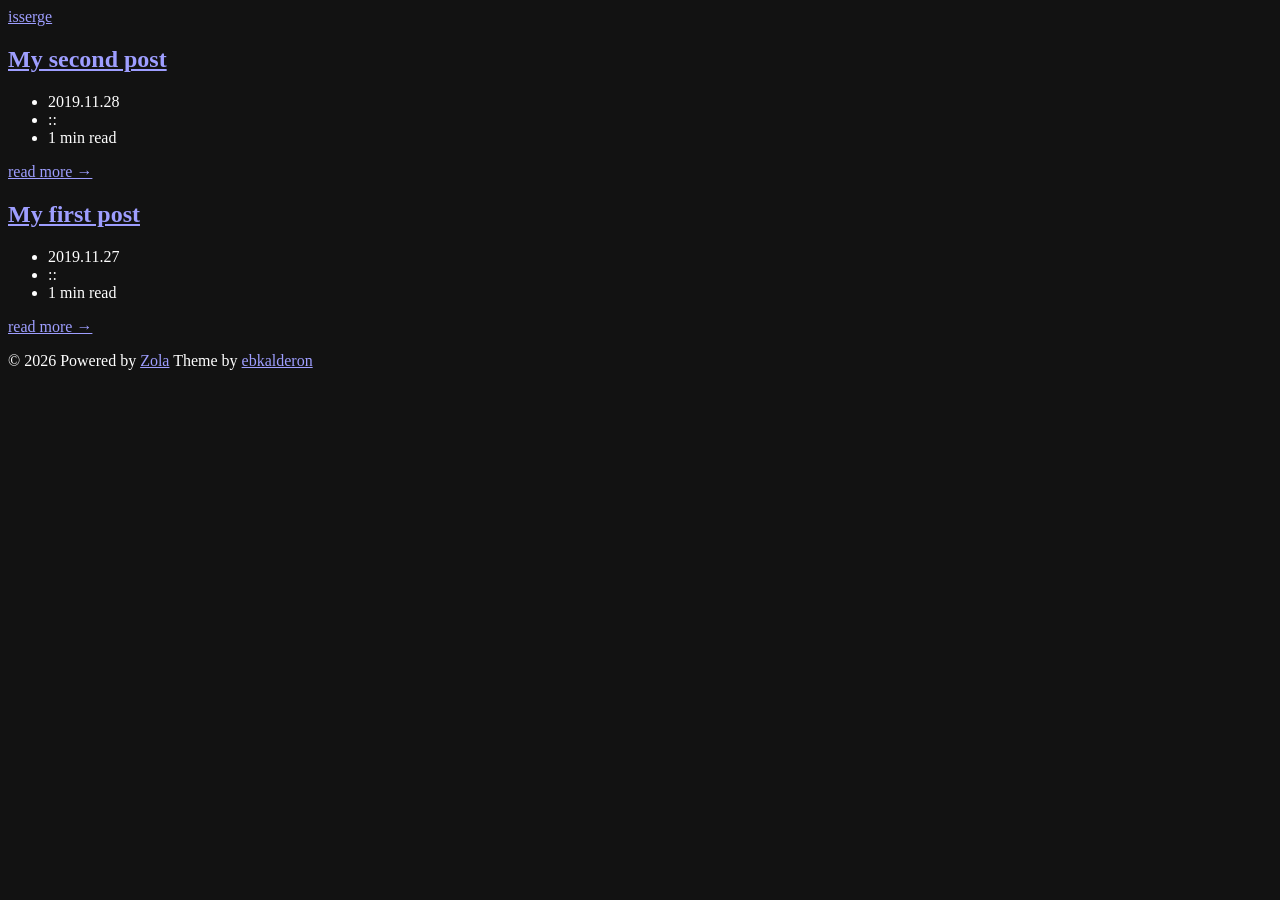
==== public/index.html @ 57b31bd5 "feat: Add theme" ====
<!doctype html>
<html lang="en">

<head>
    <meta charset="utf-8">
    <meta name="viewport" content="width=device-width, initial-scale=1">
    <meta http-equiv="Content-Security-Policy" content="default-src 'self'; style-src-attr 'unsafe-inline'">

    <title>isserge</title>

    <link rel="preload" href="https://isserge.github.io/fonts/FiraCode-Regular.woff2" as="font" type="font/woff2" crossorigin="anonymous">
    <link rel="preload" href="https://isserge.github.io/fonts/FiraCode-Bold.woff2" as="font" type="font/woff2" crossorigin="anonymous">
    <link rel="stylesheet" href="https://isserge.github.io/css/style.css?h=3859403ee714c691fd35">
    <script src="https://isserge.github.io/js/auto-close-popover-on-resize.js?h=4ef87d6fc7b98b22e044" defer></script>
    <script src="https://isserge.github.io/js/copy-code-to-clipboard.js?h=6eec6d5a29e934c1de32" defer></script>

    <link rel="canonical" href="https://isserge.github.io/">
    
    <meta name="robots" content="index, follow">
    <meta name="theme-color" content="#211f1a">
    <meta name="color-scheme" content="dark">

    <meta property="og:title" content="isserge">
    <meta property="og:type" content="website">
    <meta property="og:url" content="https://isserge.github.io/">
    <meta property="og:site_name" content="isserge">
    <meta property="og:updated_time" content="2026-05-05T10:21:28.213116+08:00">
</head>

<body class="layout-center" data-theme="terminus">
    <header class="header">
        <div class="header-container">
            <span class="header-logo-container">
                <a href="https://isserge.github.io">
                    <span class="logo">isserge</span>
                </a>
            </span>
        </div>
    </header>
    <main id="main">
        <article class="post">
            <header>
                <h2 class="post-title">
                    <a href="https://isserge.github.io/blog/second/">My second post</a>
                </h2>
                <ul class="post-meta hidden">
                    <li title="Published on 2019-11-28"><time datetime="2019-11-28">2019.11.28</time></li>
                    <li role="separator" aria-hidden="true">::</li>
                    <li title="6 words"><time datetime="PT1M">1 min</time> read</li>
                </ul>
            </header>
            <a class="read-more" href="https://isserge.github.io/blog/second/" aria-label="Read more about My second post">read more →</a>
        </article>
        <article class="post">
            <header>
                <h2 class="post-title">
                    <a href="https://isserge.github.io/blog/first/">My first post</a>
                </h2>
                <ul class="post-meta hidden">
                    <li title="Published on 2019-11-27"><time datetime="2019-11-27">2019.11.27</time></li>
                    <li role="separator" aria-hidden="true">::</li>
                    <li title="6 words"><time datetime="PT1M">1 min</time> read</li>
                </ul>
            </header>
            <a class="read-more" href="https://isserge.github.io/blog/first/" aria-label="Read more about My first post">read more →</a>
        </article>
    </main>
    <footer class="footer">
        <p class="copyright">
            <span>© <time>2026</time></span>
            <span>Powered by <a rel="external" href="https://www.getzola.org">Zola</a></span>
            <span>Theme by <a rel="external" href="https://eyalkalderon.com">ebkalderon</a></span>
        </p>
    </footer>
</body>

</html>
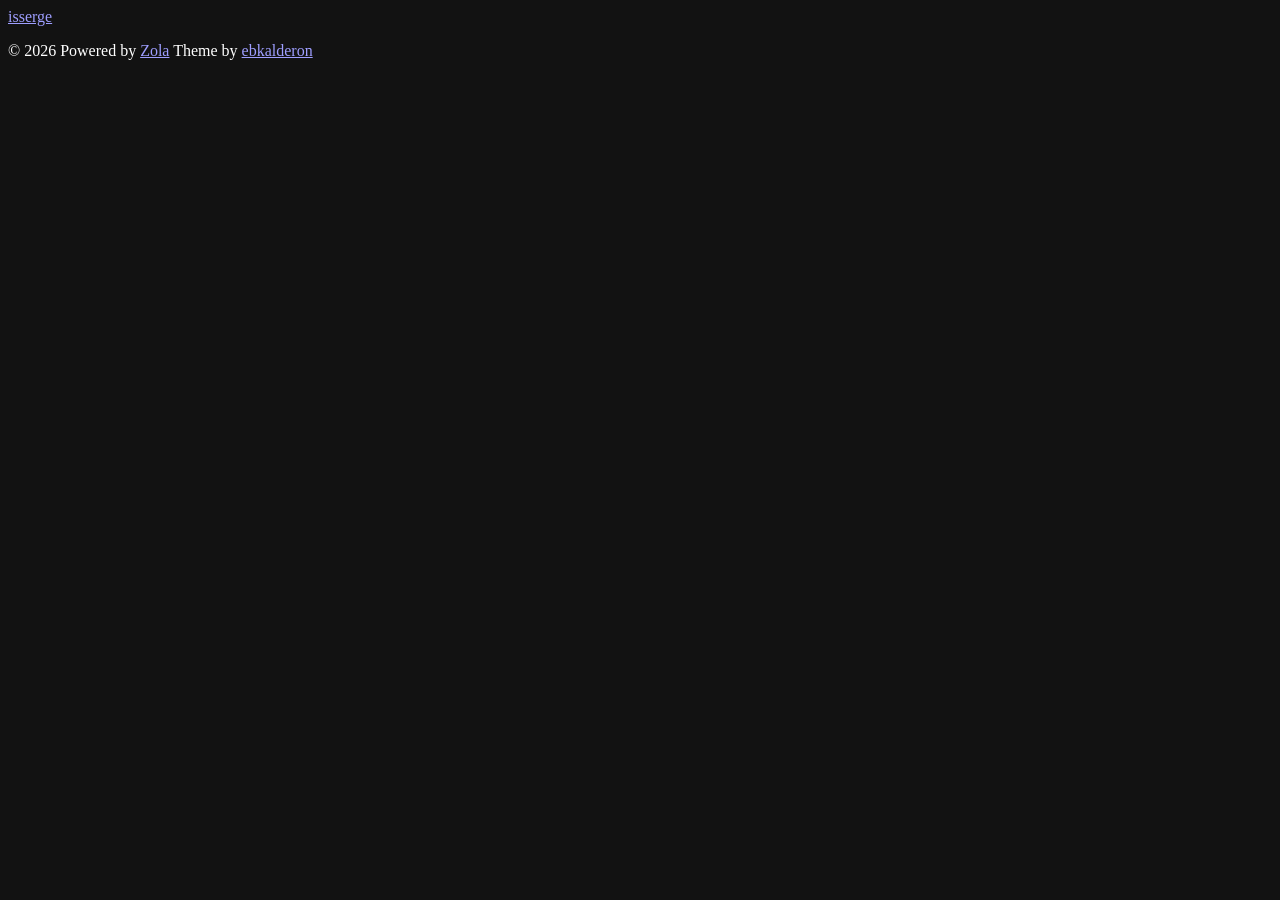
==== commit 023a8c31: "Add sitemap.xml for improved SEO and indexing" ====
--- a/public/index.html
+++ b/public/index.html
@@ -4,7 +4,7 @@
 <head>
     <meta charset="utf-8">
     <meta name="viewport" content="width=device-width, initial-scale=1">
-    <meta http-equiv="Content-Security-Policy" content="default-src 'self'; style-src-attr 'unsafe-inline'">
+    <meta http-equiv="Content-Security-Policy" content="default-src 'self'; style-src-attr 'unsafe-inline'; script-src-elem cloud.umami.is; connect-src cloud.umami.is api-gateway.umami.dev">
 
     <title>isserge</title>
 
@@ -24,7 +24,7 @@
     <meta property="og:type" content="website">
     <meta property="og:url" content="https://isserge.github.io/">
     <meta property="og:site_name" content="isserge">
-    <meta property="og:updated_time" content="2026-05-05T10:21:28.213116+08:00">
+    <meta property="og:updated_time" content="2026-05-07T08:22:53.598441+08:00"><script defer src="https://cloud.umami.is/script.js" data-website-id="4b1db76f-a3e3-46d7-9ed7-6053542f334e"></script>
 </head>
 
 <body class="layout-center" data-theme="terminus">
@@ -38,32 +38,7 @@
         </div>
     </header>
     <main id="main">
-        <article class="post">
-            <header>
-                <h2 class="post-title">
-                    <a href="https://isserge.github.io/blog/second/">My second post</a>
-                </h2>
-                <ul class="post-meta hidden">
-                    <li title="Published on 2019-11-28"><time datetime="2019-11-28">2019.11.28</time></li>
-                    <li role="separator" aria-hidden="true">::</li>
-                    <li title="6 words"><time datetime="PT1M">1 min</time> read</li>
-                </ul>
-            </header>
-            <a class="read-more" href="https://isserge.github.io/blog/second/" aria-label="Read more about My second post">read more →</a>
-        </article>
-        <article class="post">
-            <header>
-                <h2 class="post-title">
-                    <a href="https://isserge.github.io/blog/first/">My first post</a>
-                </h2>
-                <ul class="post-meta hidden">
-                    <li title="Published on 2019-11-27"><time datetime="2019-11-27">2019.11.27</time></li>
-                    <li role="separator" aria-hidden="true">::</li>
-                    <li title="6 words"><time datetime="PT1M">1 min</time> read</li>
-                </ul>
-            </header>
-            <a class="read-more" href="https://isserge.github.io/blog/first/" aria-label="Read more about My first post">read more →</a>
-        </article>
+        
     </main>
     <footer class="footer">
         <p class="copyright">
